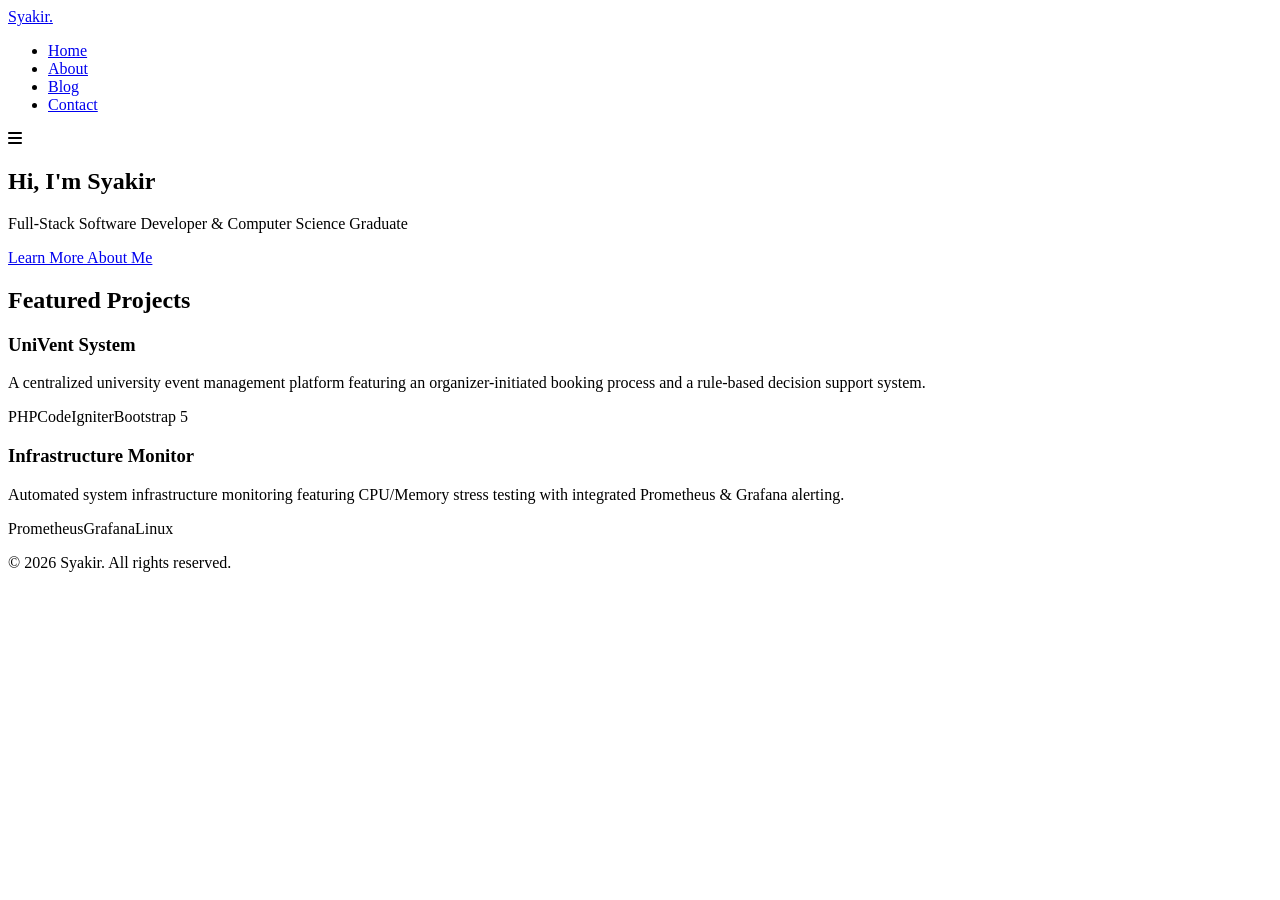
==== index.html @ d8fda642 "Update index.html" ====
<!DOCTYPE html>
<html lang="en">
<head>
    <meta charset="UTF-8">
    <meta name="viewport" content="width=device-width, initial-scale=1.0">
    <title>Home | My E-Portfolio</title>
    <link rel="stylesheet" href="style.css">
    <link rel="stylesheet" href="https://cdnjs.cloudflare.com/ajax/libs/font-awesome/6.4.0/css/all.min.css">
</head>
<body>

    <!-- Shared Navbar -->
    <nav class="navbar">
        <div class="nav-container">
            <a href="index.html" class="logo">Syakir<span>.</span></a>
            <ul class="nav-links" id="navLinks">
                <li><a href="index.html" class="active">Home</a></li>
                <li><a href="about.html">About</a></li>
                <li><a href="blog.html">Blog</a></li>
                <li><a href="contact.html">Contact</a></li>
            </ul>
            <div class="menu-toggle" id="mobileMenu">
                <i class="fas fa-bars"></i>
            </div>
        </div>
    </nav>

    <!-- Hero Section -->
    <section class="hero-section">
        <div class="hero-content">
            <h1>Hi, I'm <span class="highlight">Syakir</span></h1>
            <p>Full-Stack Software Developer & Computer Science Graduate</p>
            <a href="about.html" class="btn">Learn More About Me</a>
        </div>
    </section>

    <!-- Short Featured Projects Section -->
    <section class="content-section">
        <h2 class="section-title">Featured Projects</h2>
        <div class="projects-grid">
            <div class="project-card">
                <div class="project-info">
                    <h3>UniVent System</h3>
                    <p>A centralized university event management platform featuring an organizer-initiated booking process and a rule-based decision support system.</p>
                    <div class="tags"><span>PHP</span><span>CodeIgniter</span><span>Bootstrap 5</span></div>
                </div>
            </div>
            <div class="project-card">
                <div class="project-info">
                    <h3>Infrastructure Monitor</h3>
                    <p>Automated system infrastructure monitoring featuring CPU/Memory stress testing with integrated Prometheus & Grafana alerting.</p>
                    <div class="tags"><span>Prometheus</span><span>Grafana</span><span>Linux</span></div>
                </div>
            </div>
        </div>
    </section>

    <footer>
        <p>&copy; 2026 Syakir. All rights reserved.</p>
    </footer>

    <script src="script.js"></script>
</body>
</html>
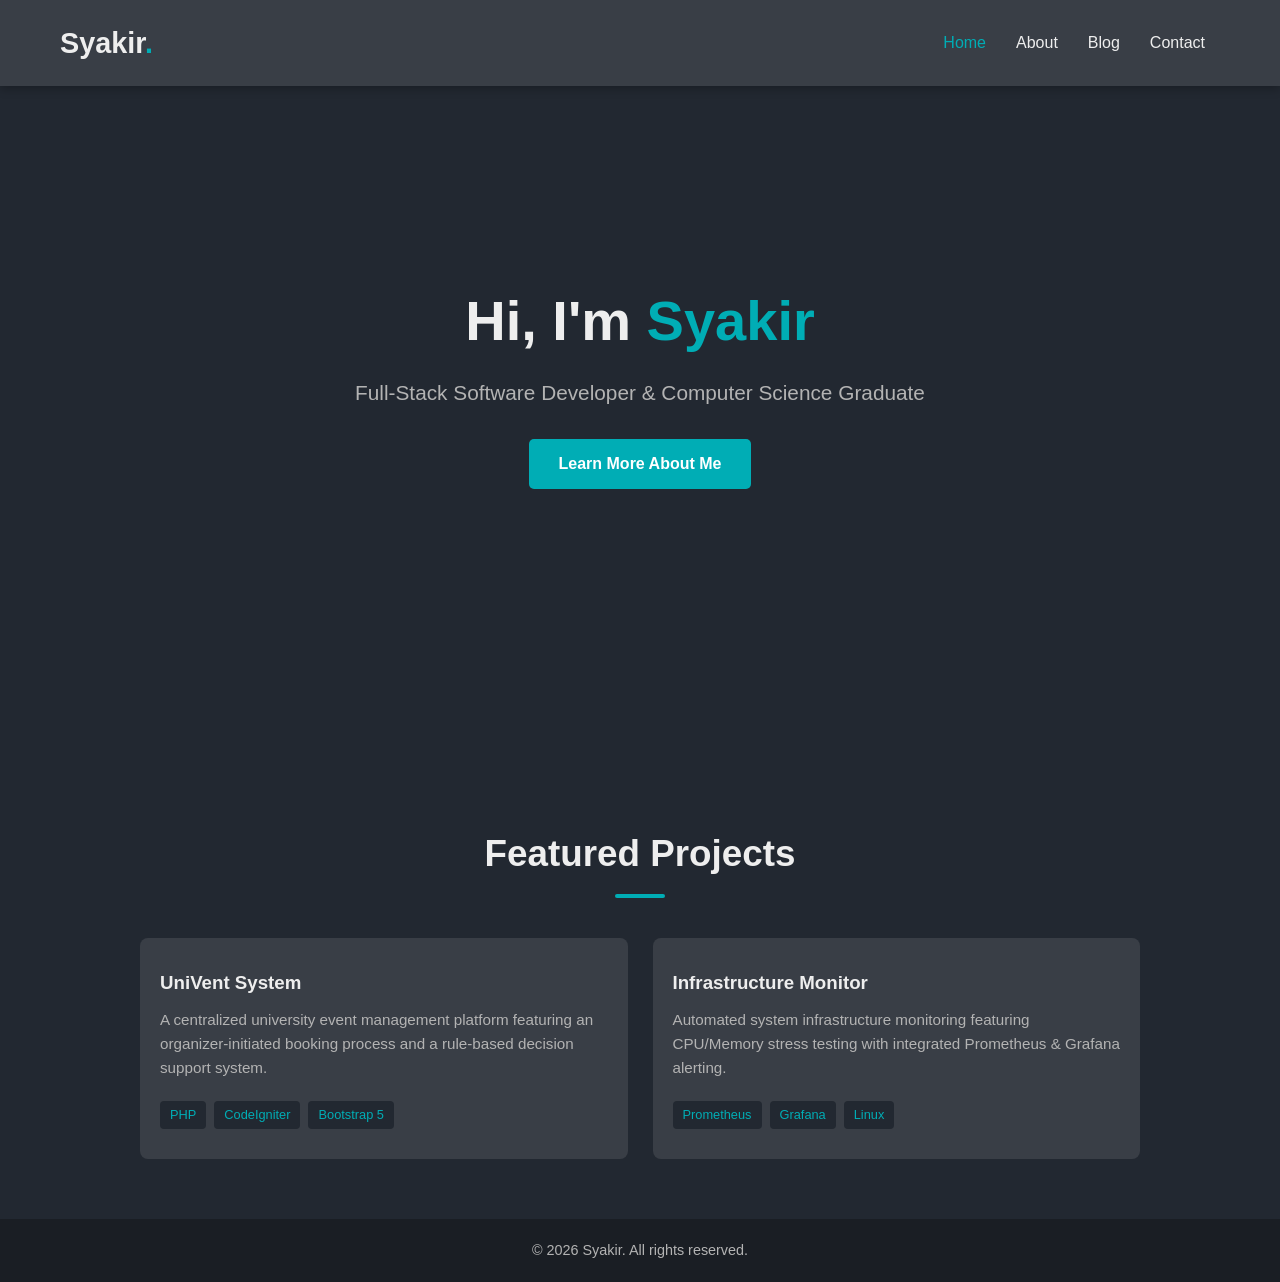
==== commit 3cb8fb8e: "Update index.html" ====
--- a/index.html
+++ b/index.html
@@ -4,7 +4,7 @@
     <meta charset="UTF-8">
     <meta name="viewport" content="width=device-width, initial-scale=1.0">
     <title>Home | My E-Portfolio</title>
-    <link rel="stylesheet" href="style.css">
+    <link rel="stylesheet" href="css/style.css">
     <link rel="stylesheet" href="https://cdnjs.cloudflare.com/ajax/libs/font-awesome/6.4.0/css/all.min.css">
 </head>
 <body>
--- a/css/style.css
+++ b/css/style.css
@@ -0,0 +1,280 @@
+/* Base Reset */
+* {
+    margin: 0;
+    padding: 0;
+    box-sizing: border-box;
+    font-family: 'Segoe UI', Tahoma, Geneva, Verdana, sans-serif;
+}
+
+:root {
+    --primary-color: #00adb5;
+    --dark-bg: #222831;
+    --light-dark: #393e46;
+    --light-text: #eeeeee;
+    --grey-text: #b3b3b3;
+}
+
+body {
+    background-color: var(--dark-bg);
+    color: var(--light-text);
+    line-height: 1.6;
+    display: flex;
+    flex-direction: column;
+    min-height: 100vh;
+}
+
+/* Sections */
+.content-section {
+    padding: 60px 10%;
+    flex: 1;
+}
+
+.main-page-padding {
+    padding-top: 120px; /* Prevents text cutting off under fixed navbar */
+}
+
+.section-title {
+    text-align: center;
+    font-size: 2.3rem;
+    margin-bottom: 40px;
+    position: relative;
+}
+
+.section-title::after {
+    content: '';
+    display: block;
+    width: 50px;
+    height: 4px;
+    background: var(--primary-color);
+    margin: 10px auto 0 auto;
+    border-radius: 2px;
+}
+
+/* Navbar */
+.navbar {
+    position: fixed;
+    top: 0;
+    width: 100%;
+    background-color: var(--light-dark);
+    z-index: 1000;
+    box-shadow: 0 2px 10px rgba(0,0,0,0.3);
+}
+
+.nav-container {
+    display: flex;
+    justify-content: space-between;
+    align-items: center;
+    max-width: 1200px;
+    margin: 0 auto;
+    padding: 20px;
+}
+
+.logo {
+    color: var(--light-text);
+    font-size: 1.8rem;
+    font-weight: 700;
+    text-decoration: none;
+}
+
+.logo span {
+    color: var(--primary-color);
+}
+
+.nav-links {
+    display: flex;
+    list-style: none;
+}
+
+.nav-links li a {
+    color: var(--light-text);
+    text-decoration: none;
+    padding: 8px 15px;
+    font-weight: 500;
+    transition: color 0.3s;
+}
+
+.nav-links li a:hover, .nav-links li a.active {
+    color: var(--primary-color);
+}
+
+.menu-toggle {
+    display: none;
+    font-size: 1.5rem;
+    cursor: pointer;
+}
+
+/* Hero Section */
+.hero-section {
+    height: 85vh;
+    display: flex;
+    align-items: center;
+    justify-content: center;
+    text-align: center;
+    background: linear-gradient(rgba(34, 40, 49, 0.85), rgba(34, 40, 49, 0.95)), url('https://images.unsplash.com/photo-1517694712202-14dd9538aa97?auto=format&fit=crop&w=1200&q=80') no-repeat center center/cover;
+}
+
+.hero-content h1 {
+    font-size: 3.5rem;
+    margin-bottom: 10px;
+}
+
+.hero-content .highlight {
+    color: var(--primary-color);
+}
+
+.hero-content p {
+    font-size: 1.3rem;
+    color: var(--grey-text);
+    margin-bottom: 30px;
+}
+
+.btn {
+    display: inline-block;
+    background-color: var(--primary-color);
+    color: #fff;
+    padding: 12px 30px;
+    text-decoration: none;
+    border-radius: 5px;
+    font-weight: 600;
+    border: none;
+    cursor: pointer;
+    transition: background 0.3s, transform 0.2s;
+}
+
+.btn:hover {
+    background-color: #008c95;
+    transform: translateY(-2px);
+}
+
+/* About Layout */
+.about-container {
+    max-width: 800px;
+    margin: 0 auto;
+    text-align: center;
+    font-size: 1.1rem;
+    color: var(--grey-text);
+}
+
+.about-container p {
+    margin-bottom: 20px;
+}
+
+/* Skills Layout */
+.skills-grid, .projects-grid {
+    display: grid;
+    grid-template-columns: repeat(auto-fit, minmax(240px, 1fr));
+    gap: 25px;
+    max-width: 1000px;
+    margin: 0 auto;
+}
+
+.skill-card, .project-card {
+    background-color: var(--light-dark);
+    padding: 30px 20px;
+    border-radius: 8px;
+    transition: transform 0.3s;
+}
+
+.skill-card { text-align: center; }
+.skill-card:hover, .project-card:hover { transform: translateY(-5px); }
+
+.skill-icon {
+    font-size: 3rem;
+    color: var(--primary-color);
+    margin-bottom: 15px;
+}
+
+.project-info h3 { margin-bottom: 10px; }
+.project-info p { color: var(--grey-text); font-size: 0.95rem; margin-bottom: 20px; }
+
+.tags span {
+    background-color: var(--dark-bg);
+    color: var(--primary-color);
+    padding: 4px 10px;
+    font-size: 0.8rem;
+    border-radius: 4px;
+    margin-right: 8px;
+    display: inline-block;
+}
+
+/* Blog Layout */
+.blog-container {
+    max-width: 800px;
+    margin: 0 auto;
+}
+
+.blog-post {
+    background-color: var(--light-dark);
+    padding: 30px;
+    border-radius: 8px;
+    margin-bottom: 25px;
+}
+
+.blog-date {
+    font-size: 0.85rem;
+    color: var(--primary-color);
+    display: block;
+    margin-bottom: 8px;
+}
+
+.blog-post h3 a {
+    color: var(--light-text);
+    text-decoration: none;
+    font-size: 1.5rem;
+}
+
+.blog-post h3 a:hover { color: var(--primary-color); }
+.blog-post p { color: var(--grey-text); margin: 12px 0; }
+.blog-more, .read-more { color: var(--primary-color); text-decoration: none; font-weight: 500; }
+
+/* Contact Layout */
+.contact-form {
+    max-width: 600px;
+    margin: 0 auto;
+    display: flex;
+    flex-direction: column;
+    gap: 15px;
+}
+
+.contact-form input, .contact-form textarea {
+    width: 100%;
+    padding: 15px;
+    background-color: var(--light-dark);
+    border: 1px solid transparent;
+    border-radius: 5px;
+    color: #fff;
+    font-size: 1rem;
+}
+
+.contact-form input:focus, .contact-form textarea:focus {
+    outline: none;
+    border-color: var(--primary-color);
+}
+
+/* Footer */
+footer {
+    background-color: #1a1e24;
+    text-align: center;
+    padding: 20px;
+    color: var(--grey-text);
+    font-size: 0.9rem;
+    margin-top: auto;
+}
+
+/* Mobile Responsive */
+@media (max-width: 768px) {
+    .nav-links {
+        display: none;
+        flex-direction: column;
+        width: 100%;
+        position: absolute;
+        top: 73px;
+        left: 0;
+        background-color: var(--light-dark);
+        border-top: 1px solid var(--dark-bg);
+    }
+    .nav-links.active { display: flex; }
+    .nav-links li { text-align: center; padding: 15px 0; }
+    .menu-toggle { display: block; }
+    .hero-content h1 { font-size: 2.5rem; }
+}
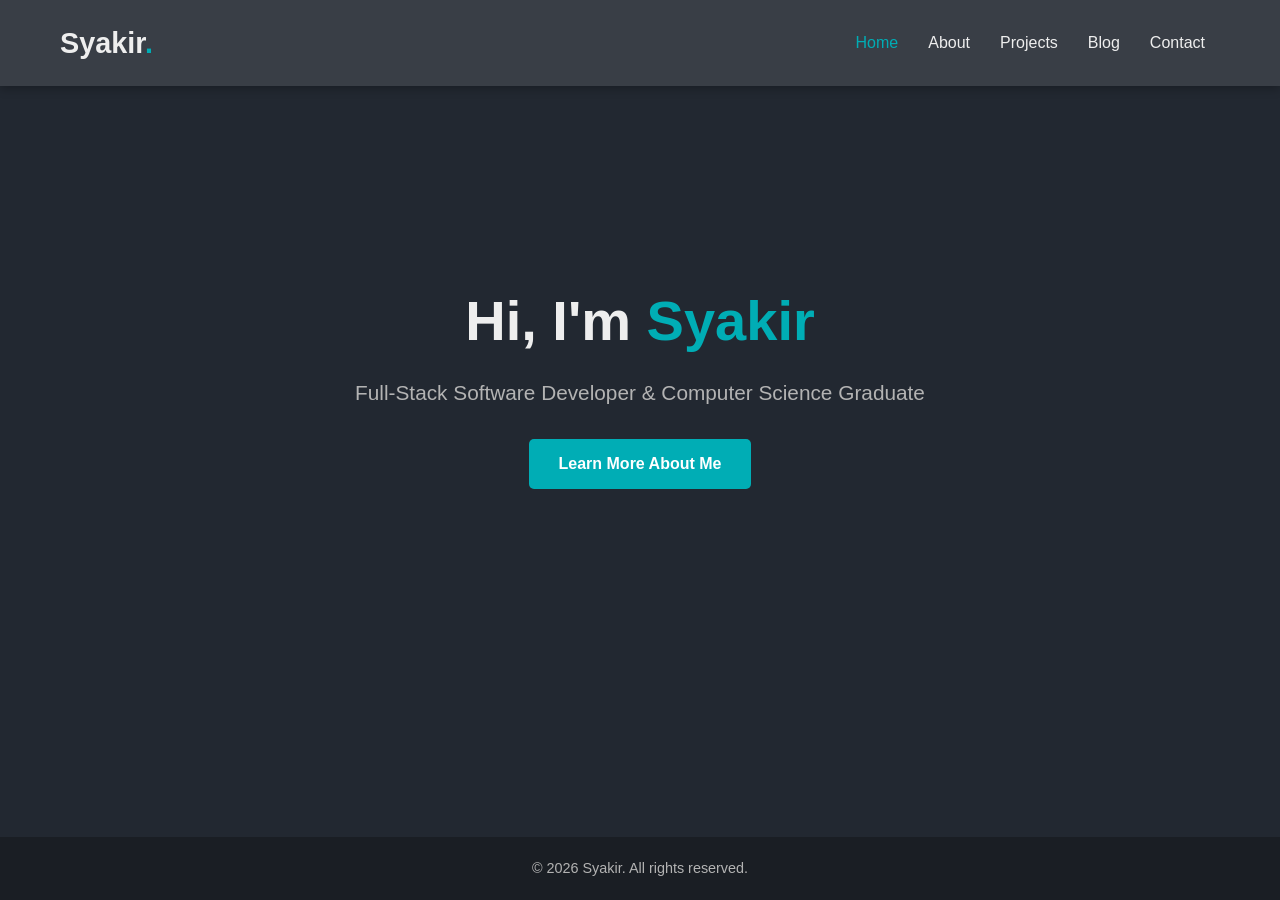
==== commit ae3737f3: "Save as to the main directory" ====
--- a/index.html
+++ b/index.html
@@ -16,6 +16,7 @@
             <ul class="nav-links" id="navLinks">
                 <li><a href="index.html" class="active">Home</a></li>
                 <li><a href="about.html">About</a></li>
+                <li><a href="project.html">Projects</a></li>
                 <li><a href="blog.html">Blog</a></li>
                 <li><a href="contact.html">Contact</a></li>
             </ul>
@@ -34,31 +35,11 @@
         </div>
     </section>
 
-    <!-- Short Featured Projects Section -->
-    <section class="content-section">
-        <h2 class="section-title">Featured Projects</h2>
-        <div class="projects-grid">
-            <div class="project-card">
-                <div class="project-info">
-                    <h3>UniVent System</h3>
-                    <p>A centralized university event management platform featuring an organizer-initiated booking process and a rule-based decision support system.</p>
-                    <div class="tags"><span>PHP</span><span>CodeIgniter</span><span>Bootstrap 5</span></div>
-                </div>
-            </div>
-            <div class="project-card">
-                <div class="project-info">
-                    <h3>Infrastructure Monitor</h3>
-                    <p>Automated system infrastructure monitoring featuring CPU/Memory stress testing with integrated Prometheus & Grafana alerting.</p>
-                    <div class="tags"><span>Prometheus</span><span>Grafana</span><span>Linux</span></div>
-                </div>
-            </div>
-        </div>
-    </section>
-
     <footer>
         <p>&copy; 2026 Syakir. All rights reserved.</p>
     </footer>
 
-    <script src="script.js"></script>
+    <script src="js/javascript.js"></script>
 </body>
 </html>
+
--- a/css/style.css
+++ b/css/style.css
@@ -162,17 +162,25 @@
 /* Skills Layout */
 .skills-grid, .projects-grid {
     display: grid;
-    grid-template-columns: repeat(auto-fit, minmax(240px, 1fr));
-    gap: 25px;
+    /* auto-fit automatically handles columns, dropping them down if space is tight */
+    grid-template-columns: repeat(auto-fit, minmax(250px, 1fr)); 
+    gap: 20px;
+    width: 100%;
     max-width: 1000px;
     margin: 0 auto;
+    box-sizing: border-box;
 }
 
 .skill-card, .project-card {
     background-color: var(--light-dark);
-    padding: 30px 20px;
+    padding: 25px 15px;
     border-radius: 8px;
-    transition: transform 0.3s;
+    text-align: center;
+    box-sizing: border-box;
+    display: flex;
+    flex-direction: column;
+    align-items: center;
+    justify-content: center;
 }
 
 .skill-card { text-align: center; }
@@ -278,3 +286,619 @@
     .menu-toggle { display: block; }
     .hero-content h1 { font-size: 2.5rem; }
 }
+
+/* --- Vertical Project Sidebar Layout --- */
+.projects-container {
+    display: flex;
+    gap: 40px;
+    max-width: 1100px;
+    margin: 0 auto;
+    background-color: var(--light-dark);
+    border-radius: 8px;
+    overflow: hidden;
+    box-shadow: 0 4px 15px rgba(0, 0, 0, 0.3);
+}
+
+/* Sidebar Styling */
+.projects-sidebar {
+    width: 300px;
+    background-color: #2d3238; /* Slightly darker than main card container */
+    border-right: 1px solid #454d57;
+}
+
+.project-menu {
+    list-style: none;
+    display: flex;
+    flex-direction: column;
+}
+
+.menu-item {
+    padding: 18px 20px;
+    color: var(--light-text);
+    cursor: pointer;
+    border-bottom: 1px dashed #454d57;
+    font-size: 1.05rem;
+    transition: background 0.2s, color 0.2s;
+    display: flex;
+    align-items: center;
+    gap: 10px;
+}
+
+.menu-item .arrow {
+    color: var(--grey-text);
+    font-weight: bold;
+    transition: color 0.2s;
+}
+
+/* Hover and Active Menu States */
+.menu-item:hover {
+    background-color: rgba(255, 255, 255, 0.03);
+}
+
+.menu-item.active {
+    background-color: var(--light-dark); /* Matches right description area bg */
+    color: var(--primary-color);
+    font-weight: 600;
+}
+
+.menu-item.active .arrow {
+    color: var(--primary-color);
+}
+
+/* Right Display Panel Area */
+.projects-display {
+    flex: 1;
+    padding: 40px;
+    min-height: 350px;
+}
+
+.project-panel {
+    display: none; /* Hide all panels by default */
+    animation: fadeIn 0.4s ease-in-out;
+}
+
+.project-panel.active {
+    display: block; /* Show the active panel layout */
+}
+
+.project-panel h3 {
+    font-size: 2rem;
+    color: var(--light-text);
+    margin-bottom: 15px;
+}
+
+.project-desc {
+    color: var(--grey-text);
+    font-size: 1.1rem;
+    margin-bottom: 25px;
+    line-height: 1.7;
+}
+
+
+/* Direct Email Display Styles */
+.email-display-container {
+    text-align: center;
+    margin-bottom: 35px;
+    display: flex;
+    justify-content: center;
+    align-items: center;
+    gap: 10px;
+    background-color: var(--light-dark);
+    max-width: 400px;
+    margin-left: auto;
+    margin-right: auto;
+    padding: 12px;
+    border-radius: 5px;
+        border: 1px dashed rgba(0, 173, 181, 0.4);
+    }
+
+    .project-metrics {
+        display: flex;
+        flex-wrap: wrap;
+        gap: 15px;
+        margin: 20px 0;
+}
+
+.metric {
+    background: rgba(255,255,255,0.05);
+    padding: 10px 15px;
+    border-radius: 8px;
+    font-size: 14px;
+}
+
+.email-display-container .email-icon {
+    color: var(--primary-color);
+    font-size: 1.2rem;
+}
+
+.direct-email {
+    color: var(--light-text);
+    text-decoration: none;
+    font-size: 1.1rem;
+    font-weight: 500;
+    transition: color 0.2s;
+}
+
+.direct-email:hover {
+    color: var(--primary-color);
+}
+/* Simple animation when switching projects */
+@keyframes fadeIn {
+    from { opacity: 0; transform: translateY(5px); }
+    to { opacity: 1; transform: translateY(0); }
+}
+
+/* Responsive adjustments for phones */
+@media (max-width: 768px) {
+    .projects-container {
+        flex-direction: column;
+    }
+    .projects-sidebar {
+        width: 100%;
+        border-right: none;
+        border-bottom: 1px solid #454d57;
+    }
+    .projects-display {
+        padding: 25px;
+    }
+}
+/* --- Full Article Post Styling --- */
+.raw-post-layout {
+    max-width: 800px;
+    margin: 0 auto;
+    padding-left: 20px;  /* Reduces aggressive side squeezing */
+    padding-right: 20px; /* Reduces aggressive side squeezing */
+}
+
+.post-meta-header h1 {
+    font-size: 2.5rem;
+    margin-top: 15px;
+    margin-bottom: 30px;
+    line-height: 1.3;
+    color: var(--light-text);
+}
+
+.back-link {
+    color: var(--primary-color);
+    text-decoration: none;
+    font-weight: 500;
+    display: inline-block;
+    transition: transform 0.2s;
+}
+
+.back-link:hover {
+    transform: translateX(-4px);
+}
+
+.post-body-text p {
+    font-size: 1.1rem;
+    color: var(--grey-text);
+    margin-bottom: 22px;
+    line-height: 1.8;
+}
+
+.post-body-text h3 {
+    font-size: 1.6rem;
+    color: var(--light-text);
+    margin-top: 35px;
+    margin-bottom: 15px;
+}
+
+/* Logical Rule Blockquote highlight box */
+.code-concept-quote {
+    background-color: var(--light-dark);
+    border-left: 4px solid var(--primary-color);
+    padding: 20px;
+    margin: 25px 0;
+    border-radius: 0 6px 6px 0;
+    font-family: 'Courier New', Courier, monospace;
+    color: #fff;
+    line-height: 1.6;
+}
+
+/* --- Side-by-Side About Layout --- */
+.about-container {
+    display: flex;
+    align-items: center;
+    justify-content: center;
+    gap: 40px;
+    max-width: 1000px;
+    margin: 0 auto;
+    padding: 20px 0;
+}
+
+/* Left Side Image Frame */
+.about-image-wrapper {
+    flex-shrink: 0; /* Prevents the browser from squeezing your photo */
+}
+
+.profile-photo {
+    width: 280px;
+    height: 280px;
+    object-fit: cover; /* Ensures your picture doesn't warp or stretch */
+    border-radius: 12px; /* Smooth rounded corners */
+    border: 3px solid var(--primary-color);
+    box-shadow: 0 8px 20px rgba(0, 0, 0, 0.4);
+}
+
+/* Right Side Bio Text */
+.about-text-wrapper {
+    flex: 1;
+    text-align: left; /* Clean left-aligned readability */
+    font-size: 1.1rem;
+    color: var(--grey-text);
+}
+
+.about-text-wrapper p {
+    margin-bottom: 20px;
+    line-height: 1.8;
+}
+
+/* Responsive Mobile Handling */
+@media (max-width: 768px) {
+    .about-container {
+        flex-direction: column; /* Stacks image on top, text on bottom for mobile */
+        text-align: center;
+        gap: 30px;
+    }
+    
+    .about-text-wrapper {
+        text-align: center; /* Centers paragraphs beautifully on phone screens */
+    }
+    
+    .profile-photo {
+        width: 220px;
+        height: 220px; /* Scales down slightly for mobile viewports */
+    }
+}
+
+/* --- Journey Timeline Styles --- */
+.timeline-container {
+    max-width: 800px;
+    margin: 0 auto;
+    position: relative;
+    padding: 20px 0;
+}
+
+/* The vertical connecting center line track */
+.timeline-container::after {
+    content: '';
+    position: absolute;
+    width: 3px;
+    background-color: var(--light-dark);
+    top: 0;
+    bottom: 0;
+    left: 20px; /* Aligns left for clean mobile-first reading */
+    margin-left: -1.5px;
+}
+
+.timeline-item {
+    position: relative;
+    padding-left: 50px;
+    margin-bottom: 40px;
+    animation: fadeIn 0.5s ease-in-out;
+}
+
+/* The tracking point dots */
+.timeline-dot {
+    position: absolute;
+    width: 16px;
+    height: 16px;
+    background-color: var(--primary-color);
+    border: 3px solid var(--dark-bg);
+    border-radius: 50%;
+    left: 20px;
+    top: 5px;
+    margin-left: -8px;
+    z-index: 2;
+}
+
+.timeline-date {
+    font-weight: 700;
+    color: var(--primary-color);
+    font-size: 1.1rem;
+    margin-bottom: 5px;
+}
+
+.timeline-content {
+    background-color: var(--light-dark);
+    padding: 20px;
+    border-radius: 8px;
+    box-shadow: 0 4px 15px rgba(0,0,0,0.2);
+}
+
+.timeline-content h3 {
+    font-size: 1.3rem;
+    color: var(--light-text);
+    margin-bottom: 5px;
+}
+
+.school-name {
+    color: #fff;
+    font-style: italic;
+    font-size: 0.95rem;
+    margin-bottom: 10px;
+}
+
+.timeline-desc {
+    color: var(--grey-text);
+    font-size: 0.95rem;
+    line-height: 1.6;
+}
+
+/* Desktop layout shifting adjustments */
+@media (min-width: 768px) {
+    .timeline-container::after {
+        left: 50%; /* Center the line track on monitors */
+    }
+    
+    .timeline-item {
+        width: 50%;
+        padding-left: 0;
+    }
+    
+    /* Alternates layout rows (Left side items) */
+    .timeline-item:nth-child(odd) {
+        left: 0;
+        padding-right: 40px;
+        text-align: right;
+    }
+    
+    /* Alternates layout rows (Right side items) */
+    .timeline-item:nth-child(even) {
+        left: 50%;
+        padding-left: 40px;
+        text-align: left;
+    }
+    
+    .timeline-dot {
+        left: 50%; /* Anchor points center perfectly */
+    }
+}
+
+/* --- Fullscreen Layout Rules --- */
+.fullscreen-section {
+    min-height: 100vh; /* Forces each section to take exactly 1 full screen height */
+    display: flex;
+    flex-direction: column;
+    justify-content: center; /* Centers elements vertically inside the screen block */
+    padding: 80px 10%;
+    box-sizing: border-box;
+}
+
+/* Fix timeline dot positioning alignment for desktop zigzag views */
+@media (min-width: 768px) {
+    .timeline-container::after {
+        left: 50% !important;
+    }
+    .timeline-dot {
+        left: 50% !important;
+        transform: translateX(-50%); /* Keeps dots dead-centered on the vertical track line */
+        margin-left: 0 !important;
+    }
+}
+
+/* --- Split Sidebar Layout Styling --- */
+.about-page-layout {
+    display: flex;
+    gap: 50px;
+    width: 100%;
+    max-width: 1200px;
+    margin: 0 auto;
+    position: relative;
+}
+
+/* Sidebar Position Control */
+.about-sidebar {
+    width: 220px;
+    position: sticky;
+    top: 140px; /* Positions menu cleanly under your main top header navigation bar */
+    height: fit-content;
+    flex-shrink: 0;
+}
+
+.sub-nav-links {
+    list-style: none;
+    display: flex;
+    flex-direction: column;
+    gap: 15px;
+    border-left: 2px solid var(--light-dark);
+    padding-left: 15px;
+}
+
+.sub-link {
+    color: var(--grey-text);
+    text-decoration: none;
+    font-size: 1.1rem;
+    font-weight: 500;
+    transition: all 0.2s ease;
+    display: flex;
+    align-items: center;
+    gap: 10px;
+}
+
+.sub-link:hover, .sub-link.active {
+    color: var(--primary-color);
+    transform: translateX(3px);
+}
+
+.about-main-content {
+    flex: 1;
+}
+
+/* Left aligns the header for the split design */
+.text-left {
+    text-align: left !important;
+}
+.text-left::after {
+    margin: 10px 0 0 0 !important; /* Forces layout bars to underline left instead of center */
+}
+
+/* Hide sidebar menu entirely on mobile screens so content doesn't squeeze */
+@media (max-width: 992px) {
+    .about-page-layout {
+        flex-direction: column;
+    }
+    .about-sidebar {
+        display: none;
+    }
+    .text-left {
+        text-align: center !important;
+    }
+    .text-left::after {
+        margin: 10px auto 0 auto !important;
+    }
+}
+
+html {
+    scroll-behavior: smooth; /* Gives you that silky glide motion when links are clicked */
+}
+
+/* Base Wrapper Adjustments */
+.about-page-wrapper {
+    display: flex;
+    max-width: 1400px;
+    margin: 0 auto;
+    width: 100%;
+    position: relative;
+    padding-left: 5%;
+    padding-right: 5%;
+}
+
+/* Sidebar Position Control - Centered Vertically */
+.about-sidebar {
+    width: 250px;
+    position: sticky;
+    top: 0; /* Changed to 0 so it can center based on full screen viewport height */
+    height: 100vh; /* Takes full height of screen to calculate middle point */
+    flex-shrink: 0;
+    
+    /* Center the menu elements inside this invisible sidebar box */
+    display: flex;
+    align-items: center; 
+    justify-content: center;
+}
+
+.about-main-content {
+    flex: 1;
+    width: 100%;
+}
+
+.fullscreen-section {
+    min-height: 100vh;
+    display: flex;
+    flex-direction: column;
+    justify-content: center;
+    padding: 100px 0; /* Clear space around elements */
+    box-sizing: border-box;
+}
+
+/* CGPA Layout Indicator Highlight */
+.cgpa-badge {
+    font-size: 1rem;
+    font-weight: 600;
+    color: var(--light-text);
+    margin-bottom: 12px;
+    display: inline-block;
+    background-color: rgba(0, 173, 181, 0.15); /* Light translucent primary theme tint */
+    padding: 4px 12px;
+    border-radius: 4px;
+    border: 1px solid rgba(0, 173, 181, 0.3);
+}
+
+.cgpa-badge span {
+    color: var(--primary-color);
+    font-weight: 700;
+}
+
+/* --- REMOVED THE ROW-REVERSE BUG --- */
+/* This safely ensures that even when the card contents align to the right side, the badge text reads normally left-to-right */
+.timeline-item:nth-child(odd) .cgpa-badge {
+    display: inline-block; 
+}
+
+/* --- Contact Stack & Action Buttons Styles --- */
+.contact-links-stack {
+    display: flex;
+    flex-direction: column;
+    align-items: center;
+    gap: 15px; /* Adds uniform spacing between each link item */
+    max-width: 400px;
+    margin: 0 auto;
+    width: 100%;
+}
+
+/* Ensure the email container matches the box layout width perfectly */
+.email-display-container {
+    width: 100%;
+    box-sizing: border-box;
+    text-align: center;
+    display: flex;
+    justify-content: center;
+    align-items: center;
+    gap: 10px;
+    background-color: var(--light-dark);
+    padding: 14px;
+    border-radius: 5px;
+    border: 1px dashed rgba(0, 173, 181, 0.4);
+    margin: 0 !important; /* Resets old manual margins */
+}
+
+/* Universal Button Layout Rule for Contact Stack */
+.btn-contact-action {
+    display: inline-flex;
+    align-items: center;
+    justify-content: center;
+    gap: 10px;
+    width: 400px; /* Forces exact identical size match with email box */
+    max-width: 100%;
+    padding: 14px;
+    border-radius: 5px;
+    font-weight: 600;
+    font-size: 1.05rem;
+    text-decoration: none;
+    color: #fff;
+    box-sizing: border-box;
+    transition: all 0.3s ease;
+}
+
+/* WhatsApp Green Styling */
+.btn-whatsapp {
+    background-color: #25D366;
+    box-shadow: 0 4px 15px rgba(37, 211, 102, 0.25);
+}
+.btn-whatsapp:hover {
+    background-color: #20ba5a;
+    transform: translateY(-2px);
+    box-shadow: 0 6px 20px rgba(37, 211, 102, 0.4);
+}
+
+/* GitHub Dark Charcoal Styling */
+.btn-github {
+    background-color: #24292e;
+    border: 1px solid rgba(255, 255, 255, 0.15);
+    box-shadow: 0 4px 15px rgba(0, 0, 0, 0.3);
+}
+.btn-github:hover {
+    background-color: #2f363d;
+    color: var(--primary-color); /* Turns icon text primary blue on hover state */
+    transform: translateY(-2px);
+    box-shadow: 0 6px 20px rgba(0, 0, 0, 0.45);
+}
+
+/* Ensure responsiveness on narrow mobile phone screens */
+@media (max-width: 450px) {
+    .contact-links-stack, .btn-contact-action {
+        width: 100%;
+    }
+}
+
+/* Decorative contact page separator */
+.contact-divider {
+    border: 0;
+    height: 1px;
+    background: linear-gradient(to right, transparent, rgba(0, 173, 181, 0.3), transparent);
+    margin: 40px auto;
+    width: 80%;
+    max-width: 500px;
+}
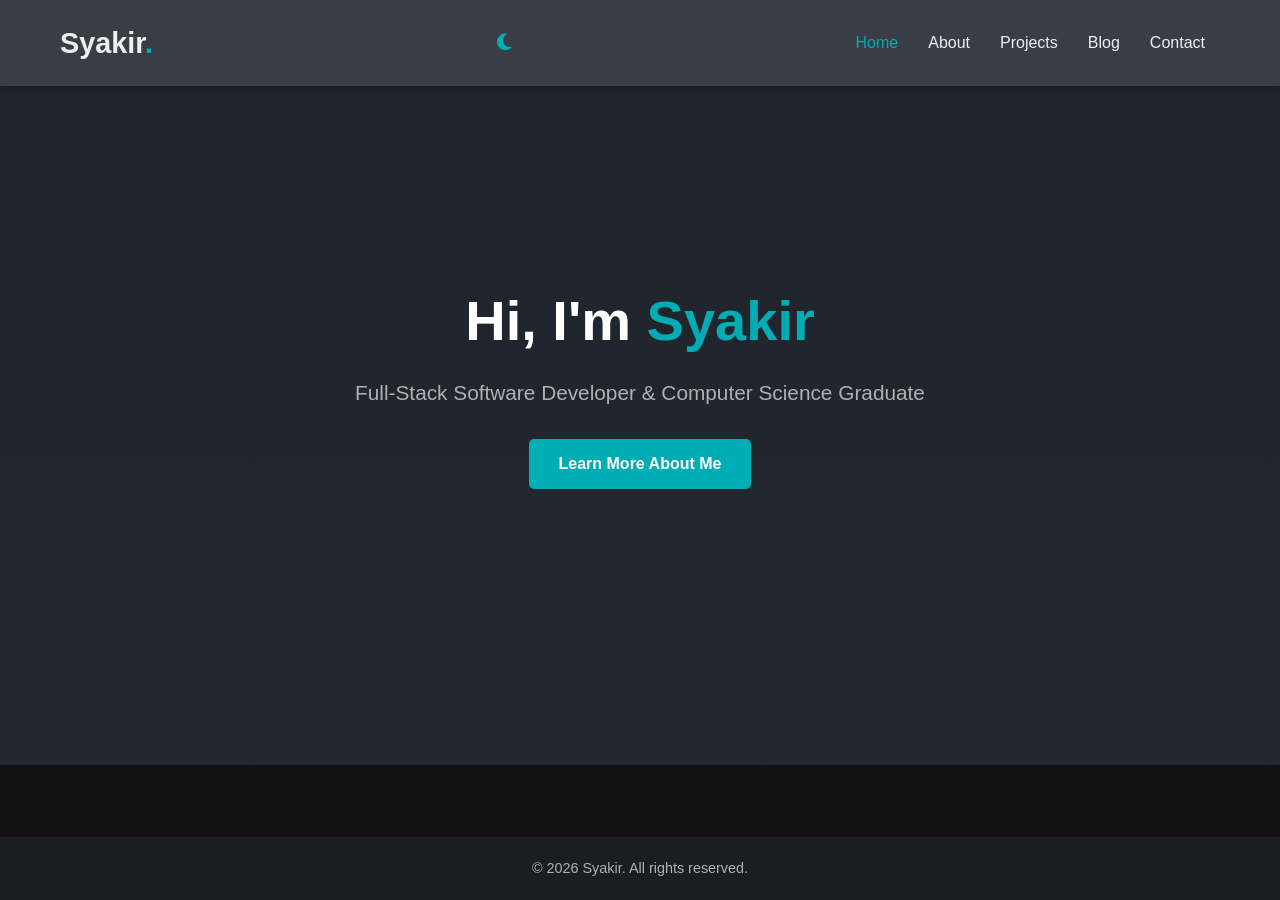
==== commit 3efd627f: "update for dark and light background" ====
--- a/index.html
+++ b/index.html
@@ -13,6 +13,9 @@
     <nav class="navbar">
         <div class="nav-container">
             <a href="index.html" class="logo">Syakir<span>.</span></a>
+            <button id="theme-toggle" class="theme-btn">
+                    <i class="fas fa-moon"></i>
+            </button>
             <ul class="nav-links" id="navLinks">
                 <li><a href="index.html" class="active">Home</a></li>
                 <li><a href="about.html">About</a></li>
--- a/css/style.css
+++ b/css/style.css
@@ -901,4 +901,43 @@
     margin: 40px auto;
     width: 80%;
     max-width: 500px;
-}+}
+
+/* 1. Define your standard "Dark" variables (Default) */
+:root {
+    --bg-color: #121212;
+        --card-bg: #1e1e1e;
+            --text-color: #ffffff;
+                --grey-text: #b0b0b0;
+                    --primary-color: #00adb5;
+                    }
+
+                    /* 2. Define your "Light" variables (Overrides) */
+                    body.light-mode {
+                        --bg-color: #f4f4f4;
+                            --card-bg: #ffffff;
+                                --text-color: #333333;
+                                    --grey-text: #666666;
+                                        --primary-color: #008c92; /* Slightly darker shade for accessibility */
+                                        }
+
+                                        /* 3. Now, replace your hardcoded colors in your CSS with these variables */
+                                        body {
+                                            background-color: var(--bg-color);
+                                                color: var(--text-color);
+                                                    transition: background-color 0.3s ease, color 0.3s ease; /* Smooth transition */
+                                                    }
+
+                                                    .skill-card, .timeline-content {
+                                                        background-color: var(--card-bg);
+                                        }
+                            .theme-btn {
+                                    background: none;
+                                        border: none;
+                                            color: var(--primary-color);
+                                                font-size: 1.2rem;
+                                                    cursor: pointer;
+                                                        margin-left: 15px;
+                                                        }
+                            
+                                
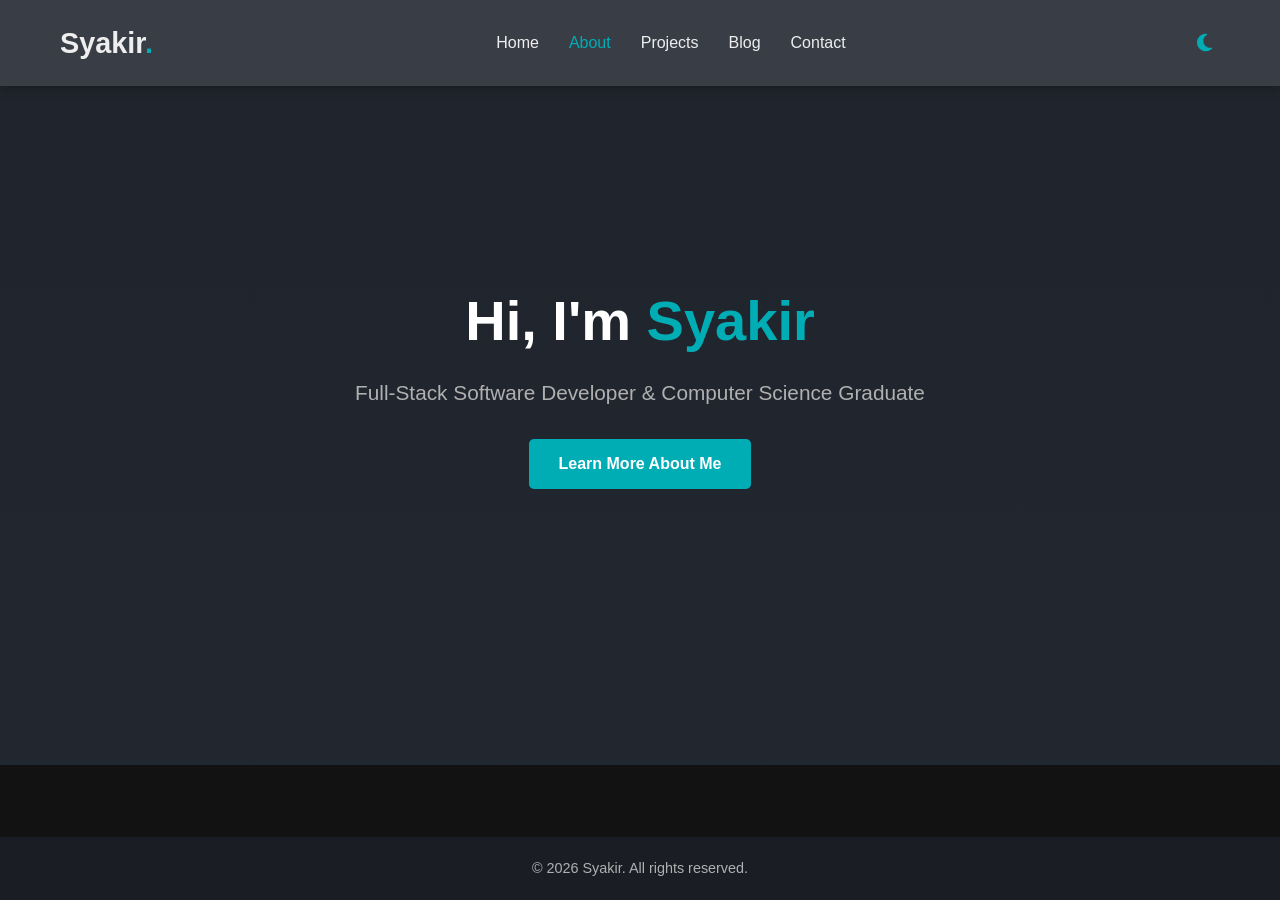
==== commit 8a4d3629: "update dark and light" ====
--- a/index.html
+++ b/index.html
@@ -11,23 +11,28 @@
 
     <!-- Shared Navbar -->
     <nav class="navbar">
-        <div class="nav-container">
-            <a href="index.html" class="logo">Syakir<span>.</span></a>
-            <button id="theme-toggle" class="theme-btn">
-                    <i class="fas fa-moon"></i>
-            </button>
-            <ul class="nav-links" id="navLinks">
-                <li><a href="index.html" class="active">Home</a></li>
-                <li><a href="about.html">About</a></li>
-                <li><a href="project.html">Projects</a></li>
-                <li><a href="blog.html">Blog</a></li>
-                <li><a href="contact.html">Contact</a></li>
-            </ul>
-            <div class="menu-toggle" id="mobileMenu">
-                <i class="fas fa-bars"></i>
-            </div>
-        </div>
-    </nav>
+            <div class="nav-container">
+                    <a href="index.html" class="logo">Syakir<span>.</span></a>
+                            
+                                    <ul class="nav-links" id="navLinks">
+                                                <li><a href="index.html">Home</a></li>
+                                                            <li><a href="about.html" class="active">About</a></li>
+                                                                        <li><a href="project.html">Projects</a></li>
+                                                                                    <li><a href="blog.html">Blog</a></li>
+                                                                                                <li><a href="contact.html">Contact</a></li>
+                                                                                                        </ul>
+
+                                                                                                                <div class="nav-actions">
+                                                                                                                            <button id="theme-toggle" class="theme-btn">
+                                                                                                                                            <i class="fas fa-moon"></i>
+                                                                                                                                                        </button>
+                                                                                                                                                                    <div class="menu-toggle" id="mobileMenu">
+                                                                                                                                                                                    <i class="fas fa-bars"></i>
+                                                                                                                                                                                                </div>
+                                                                                                                                                                                                        </div>
+
+                                                                                                                                                                                                            </div>
+                                                                                                                                                                                                            </nav>
 
     <!-- Hero Section -->
     <section class="hero-section">
--- a/css/style.css
+++ b/css/style.css
@@ -931,13 +931,47 @@
                                                     .skill-card, .timeline-content {
                                                         background-color: var(--card-bg);
                                         }
-                            .theme-btn {
-                                    background: none;
-                                        border: none;
-                                            color: var(--primary-color);
-                                                font-size: 1.2rem;
-                                                    cursor: pointer;
-                                                        margin-left: 15px;
-                                                        }
+                            /* --- Navbar Actions Controls --- */
+                            .nav-actions {
+                                display: flex;
+                                    align-items: center;
+                                        gap: 15px; /* Adds consistent breathing space between the moon icon and the mobile bar icon */
+                                            z-index: 1001; /* Keeps it layered above your responsive dropdown layout drawers */
+                                            }
+
+                                            /* Base toggle button cleaning */
+                                            .theme-btn {
+                                                background: none;
+                                                    border: none;
+                                                        color: var(--primary-color);
+                                                            font-size: 1.25rem;
+                                                                cursor: pointer;
+                                                                    padding: 8px;
+                                                                        display: inline-flex;
+                                                                            align-items: center;
+                                                                                justify-content: center;
+                                                                                    transition: transform 0.2s ease;
+                                                                                    }
+
+                                                                                    .theme-btn:hover {
+                                                                                        transform: scale(1.1);
+                                                                                        }
+
+                                                                                        /* Mobile Media Queries Fixes */
+                                                                                        @media (max-width: 768px) {
+                                                                                            /* Ensure the main nav links collapse drawer doesn't accidentally pull down your button */
+                                                                                                .nav-links {
+                                                                                                        display: none; /* assuming your old mobile code handles toggling this with a class */
+                                                                                                            }
+                                                                                                                
+                                                                                                                    /* Make sure actions container stays visible on phone task bars */
+                                                                                                                        .nav-actions {
+                                                                                                                                display: flex !important;
+                                                                                                                                    }
+                                                                                                                                        
+                                                                                                                                            .menu-toggle {
+                                                                                                                                                    margin-left: 5px; /* Clean tracking alignment adjustment */
+                                                                                                                                                        }
+                                                                                                                                                        }
                             
                                 
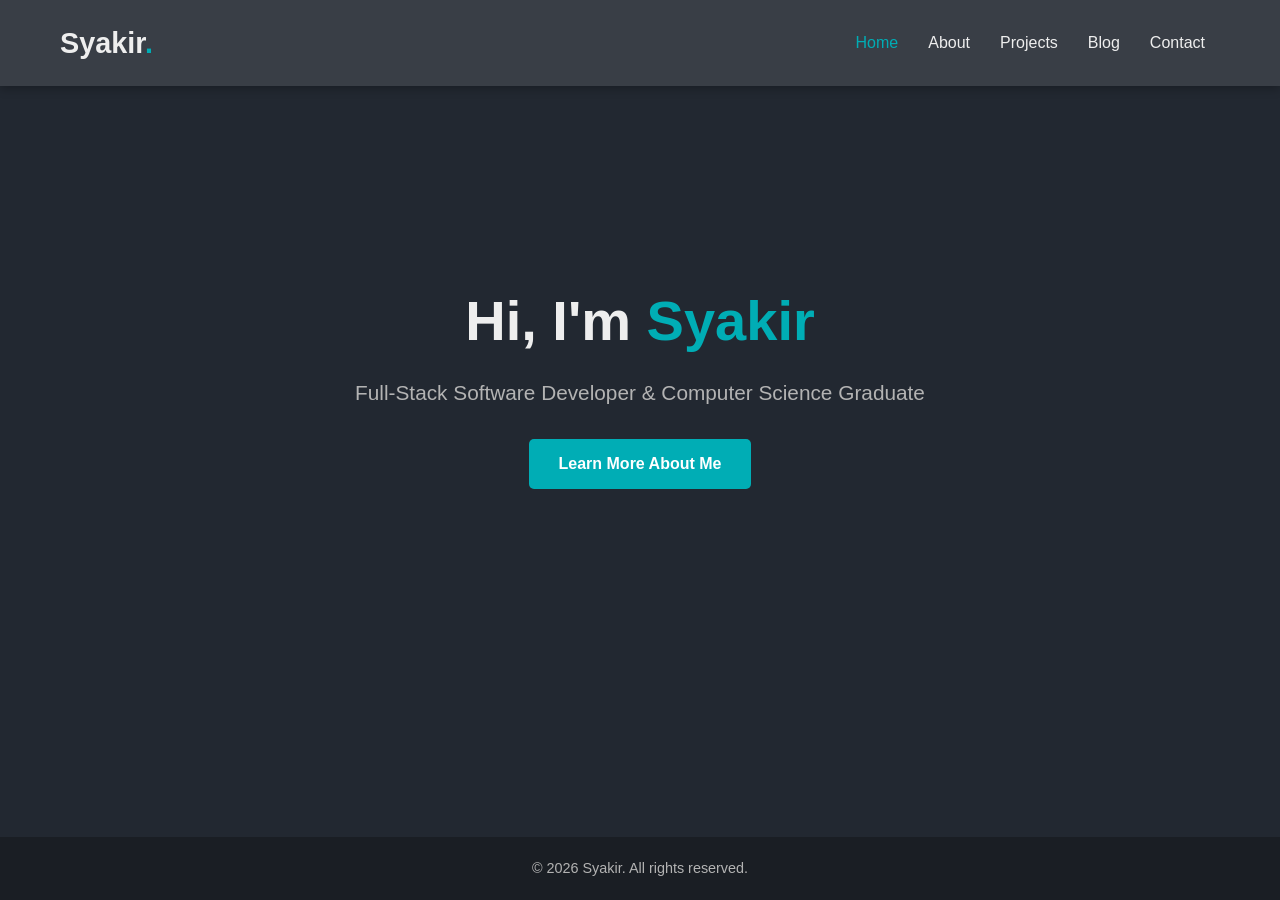
==== commit fe3e8622: "back to normal" ====
--- a/index.html
+++ b/index.html
@@ -11,28 +11,20 @@
 
     <!-- Shared Navbar -->
     <nav class="navbar">
-            <div class="nav-container">
-                    <a href="index.html" class="logo">Syakir<span>.</span></a>
-                            
-                                    <ul class="nav-links" id="navLinks">
-                                                <li><a href="index.html">Home</a></li>
-                                                            <li><a href="about.html" class="active">About</a></li>
-                                                                        <li><a href="project.html">Projects</a></li>
-                                                                                    <li><a href="blog.html">Blog</a></li>
-                                                                                                <li><a href="contact.html">Contact</a></li>
-                                                                                                        </ul>
-
-                                                                                                                <div class="nav-actions">
-                                                                                                                            <button id="theme-toggle" class="theme-btn">
-                                                                                                                                            <i class="fas fa-moon"></i>
-                                                                                                                                                        </button>
-                                                                                                                                                                    <div class="menu-toggle" id="mobileMenu">
-                                                                                                                                                                                    <i class="fas fa-bars"></i>
-                                                                                                                                                                                                </div>
-                                                                                                                                                                                                        </div>
-
-                                                                                                                                                                                                            </div>
-                                                                                                                                                                                                            </nav>
+        <div class="nav-container">
+            <a href="index.html" class="logo">Syakir<span>.</span></a>
+            <ul class="nav-links" id="navLinks">
+                <li><a href="index.html" class="active">Home</a></li>
+                <li><a href="about.html">About</a></li>
+                <li><a href="project.html">Projects</a></li>
+                <li><a href="blog.html">Blog</a></li>
+                <li><a href="contact.html">Contact</a></li>
+            </ul>
+            <div class="menu-toggle" id="mobileMenu">
+                <i class="fas fa-bars"></i>
+            </div>
+        </div>
+    </nav>
 
     <!-- Hero Section -->
     <section class="hero-section">
--- a/css/style.css
+++ b/css/style.css
@@ -901,77 +901,4 @@
     margin: 40px auto;
     width: 80%;
     max-width: 500px;
-}
-
-/* 1. Define your standard "Dark" variables (Default) */
-:root {
-    --bg-color: #121212;
-        --card-bg: #1e1e1e;
-            --text-color: #ffffff;
-                --grey-text: #b0b0b0;
-                    --primary-color: #00adb5;
-                    }
-
-                    /* 2. Define your "Light" variables (Overrides) */
-                    body.light-mode {
-                        --bg-color: #f4f4f4;
-                            --card-bg: #ffffff;
-                                --text-color: #333333;
-                                    --grey-text: #666666;
-                                        --primary-color: #008c92; /* Slightly darker shade for accessibility */
-                                        }
-
-                                        /* 3. Now, replace your hardcoded colors in your CSS with these variables */
-                                        body {
-                                            background-color: var(--bg-color);
-                                                color: var(--text-color);
-                                                    transition: background-color 0.3s ease, color 0.3s ease; /* Smooth transition */
-                                                    }
-
-                                                    .skill-card, .timeline-content {
-                                                        background-color: var(--card-bg);
-                                        }
-                            /* --- Navbar Actions Controls --- */
-                            .nav-actions {
-                                display: flex;
-                                    align-items: center;
-                                        gap: 15px; /* Adds consistent breathing space between the moon icon and the mobile bar icon */
-                                            z-index: 1001; /* Keeps it layered above your responsive dropdown layout drawers */
-                                            }
-
-                                            /* Base toggle button cleaning */
-                                            .theme-btn {
-                                                background: none;
-                                                    border: none;
-                                                        color: var(--primary-color);
-                                                            font-size: 1.25rem;
-                                                                cursor: pointer;
-                                                                    padding: 8px;
-                                                                        display: inline-flex;
-                                                                            align-items: center;
-                                                                                justify-content: center;
-                                                                                    transition: transform 0.2s ease;
-                                                                                    }
-
-                                                                                    .theme-btn:hover {
-                                                                                        transform: scale(1.1);
-                                                                                        }
-
-                                                                                        /* Mobile Media Queries Fixes */
-                                                                                        @media (max-width: 768px) {
-                                                                                            /* Ensure the main nav links collapse drawer doesn't accidentally pull down your button */
-                                                                                                .nav-links {
-                                                                                                        display: none; /* assuming your old mobile code handles toggling this with a class */
-                                                                                                            }
-                                                                                                                
-                                                                                                                    /* Make sure actions container stays visible on phone task bars */
-                                                                                                                        .nav-actions {
-                                                                                                                                display: flex !important;
-                                                                                                                                    }
-                                                                                                                                        
-                                                                                                                                            .menu-toggle {
-                                                                                                                                                    margin-left: 5px; /* Clean tracking alignment adjustment */
-                                                                                                                                                        }
-                                                                                                                                                        }
-                            
-                                +}
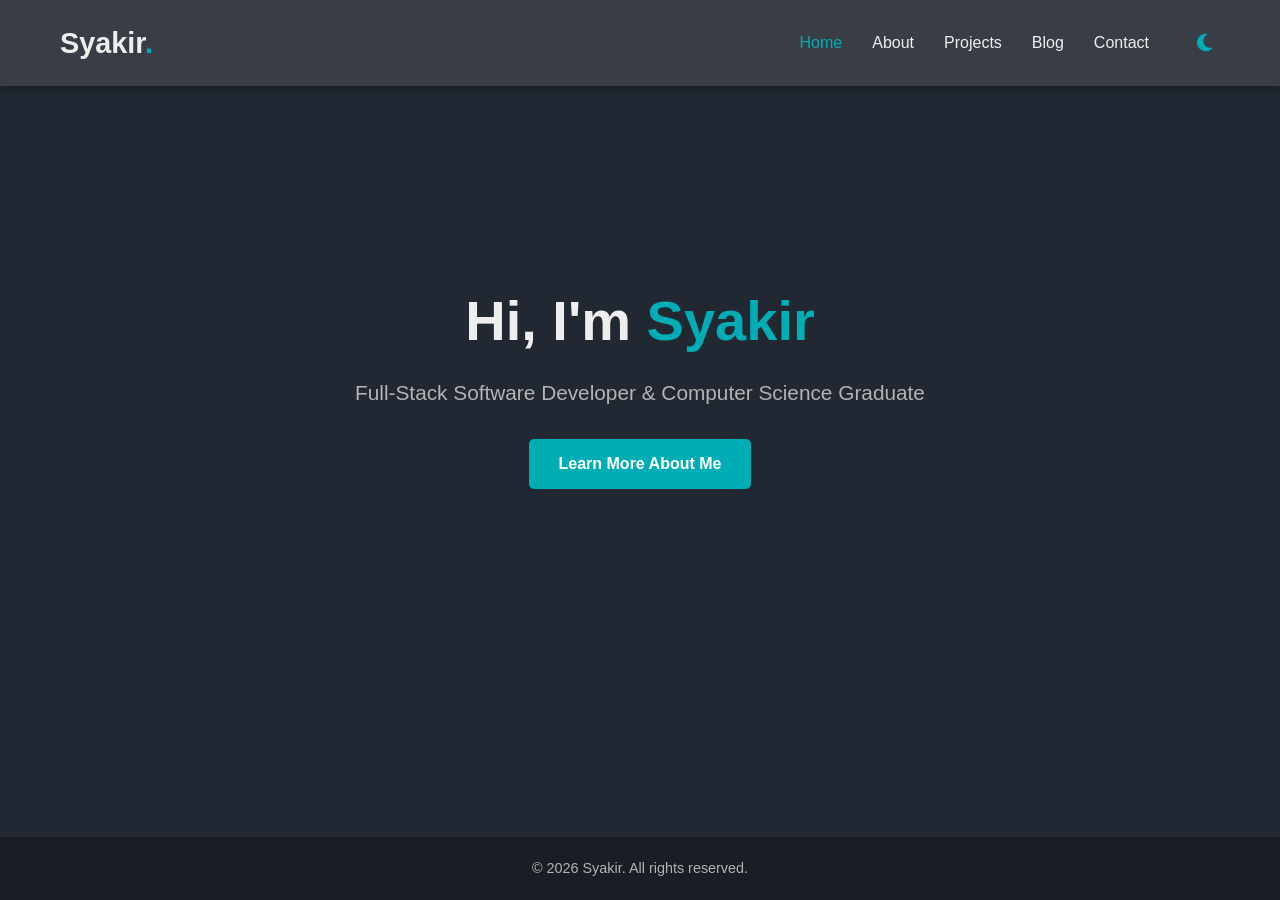
==== commit 949cf522: "update_all_for_darkmode" ====
--- a/index.html
+++ b/index.html
@@ -9,24 +9,30 @@
 </head>
 <body>
 
-    <!-- Shared Navbar -->
     <nav class="navbar">
         <div class="nav-container">
             <a href="index.html" class="logo">Syakir<span>.</span></a>
-            <ul class="nav-links" id="navLinks">
-                <li><a href="index.html" class="active">Home</a></li>
-                <li><a href="about.html">About</a></li>
-                <li><a href="project.html">Projects</a></li>
-                <li><a href="blog.html">Blog</a></li>
-                <li><a href="contact.html">Contact</a></li>
-            </ul>
-            <div class="menu-toggle" id="mobileMenu">
-                <i class="fas fa-bars"></i>
+            
+            <div class="nav-actions">
+                <ul class="nav-links" id="navLinks">
+                    <li><a href="index.html" class="active">Home</a></li>
+                    <li><a href="about.html">About</a></li>
+                    <li><a href="project.html">Projects</a></li>
+                    <li><a href="blog.html">Blog</a></li>
+                    <li><a href="contact.html">Contact</a></li>
+                </ul>
+
+                <button id="theme-toggle" class="theme-btn">
+                    <i class="fas fa-moon"></i>
+                </button>
+                
+                <div class="menu-toggle" id="mobileMenu">
+                    <i class="fas fa-bars"></i>
+                </div>
             </div>
         </div>
     </nav>
 
-    <!-- Hero Section -->
     <section class="hero-section">
         <div class="hero-content">
             <h1>Hi, I'm <span class="highlight">Syakir</span></h1>
@@ -41,5 +47,4 @@
 
     <script src="js/javascript.js"></script>
 </body>
-</html>
-
+</html>
--- a/css/style.css
+++ b/css/style.css
@@ -21,6 +21,7 @@
     display: flex;
     flex-direction: column;
     min-height: 100vh;
+    transition: background-color 0.3s ease, color 0.3s ease; /* Smooth fade switch effect */
 }
 
 /* Sections */
@@ -39,7 +40,6 @@
     margin-bottom: 40px;
     position: relative;
 }
-
 .section-title::after {
     content: '';
     display: block;
@@ -58,6 +58,7 @@
     background-color: var(--light-dark);
     z-index: 1000;
     box-shadow: 0 2px 10px rgba(0,0,0,0.3);
+    transition: background-color 0.3s ease;
 }
 
 .nav-container {
@@ -80,9 +81,17 @@
     color: var(--primary-color);
 }
 
+.nav-actions {
+    display: flex;
+    align-items: center;
+    gap: 25px; /* Spaces out your links menu cleanly from your moon toggle switch */
+}
+
 .nav-links {
     display: flex;
     list-style: none;
+    margin: 0;
+    padding: 0;
 }
 
 .nav-links li a {
@@ -101,6 +110,7 @@
     display: none;
     font-size: 1.5rem;
     cursor: pointer;
+    color: var(--light-text);
 }
 
 /* Hero Section */
@@ -110,7 +120,7 @@
     align-items: center;
     justify-content: center;
     text-align: center;
-    background: linear-gradient(rgba(34, 40, 49, 0.85), rgba(34, 40, 49, 0.95)), url('https://images.unsplash.com/photo-1517694712202-14dd9538aa97?auto=format&fit=crop&w=1200&q=80') no-repeat center center/cover;
+    background: linear-gradient(var(--hero-overlay), var(--hero-overlay-deep)), url('https://images.unsplash.com/photo-1517694712202-14dd9538aa97?auto=format&fit=crop&w=1200&q=80') no-repeat center center/cover;
 }
 
 .hero-content h1 {
@@ -901,4 +911,291 @@
     margin: 40px auto;
     width: 80%;
     max-width: 500px;
+}
+
+
+.slider-btn.prev { left: 15px; }
+.slider-btn.next { right: 15px; }
+
+/* Scale layout down beautifully for mobile viewports */
+@media (max-width: 768px) {
+    .project-slider {
+        height: 240px;
+    }
+    .slider-btn {
+        padding: 10px 14px;
+        font-size: 0.9rem;
+    }
+}
+
+
+.project-slider-wrapper {
+    position: relative;
+    width: 100%;
+    max-width: 800px;
+    margin: 25px auto;
+    border-radius: 8px;
+    overflow: hidden;
+    box-shadow: 0 8px 25px rgba(0, 0, 0, 0.4);
+    background-color: #1a1e23; /* Matches your portfolio dark mode tint background */
+    border: 1px solid rgba(255, 255, 255, 0.08);
+}
+
+.project-slider {
+    position: relative;
+    width: 100%;
+    height: 480px; /* Gives plenty of vertical space for mobile screenshots */
+    display: flex;
+    align-items: center;
+    justify-content: center;
+    padding: 20px;
+    box-sizing: border-box;
+}
+
+.slider-img {
+    position: absolute;
+    max-width: 90%;
+    max-height: 90%;
+    width: auto;
+    height: auto;
+    object-fit: contain; /* CRITICAL: Stops cropping or warping the text cards! */
+    opacity: 0;
+    transition: opacity 0.3s ease-in-out;
+    z-index: 1;
+    
+    /* Clean presentation treatment */
+    border-radius: 6px;
+    box-shadow: 0 4px 15px rgba(0, 0, 0, 0.5);
+}
+
+.slider-img.active {
+    opacity: 1;
+    z-index: 2;
+}
+
+/* Fix control button alignment so they stay layered comfortably on top */
+.slider-btn {
+    position: absolute;
+    top: 50%;
+    transform: translateY(-50%);
+    background-color: rgba(30, 34, 42, 0.85);
+    border: 1px solid rgba(255, 255, 255, 0.15);
+    color: var(--primary-color);
+    padding: 12px 16px;
+    cursor: pointer;
+    border-radius: 50%;
+    font-size: 1rem;
+    z-index: 10;
+    transition: all 0.2s ease;
+}
+
+.slider-btn:hover {
+    background-color: var(--primary-color);
+    color: #fff;
+}
+
+/* Base Reset */
+* {
+    margin: 0;
+    padding: 0;
+    box-sizing: border-box;
+    font-family: 'Segoe UI', Tahoma, Geneva, Verdana, sans-serif;
+}
+
+/* 1. Define your standard "Dark" variables (Default) */
+:root {
+    --primary-color: #00adb5;
+    --dark-bg: #222831;
+    --light-dark: #393e46;
+    --light-text: #eeeeee;
+    --grey-text: #b3b3b3;
+    --hero-overlay: rgba(34, 40, 49, 0.85);
+    --hero-overlay-deep: rgba(34, 40, 49, 0.95);
+}
+
+/* 2. Define your "Light" variables (Overrides when active) */
+body.light-mode {
+    --dark-bg: #f4f6f9;         /* Light body background tone */
+    --light-dark: #ffffff;      /* Pure white container cards and navigation background */
+    --light-text: #222831;      /* Crisp dark text rendering core content labels */
+    --grey-text: #556071;       /* Accessible grey readouts for descriptions */
+    --primary-color: #008c92;   /* Deepened teal accents for high color contrast validation */
+    --hero-overlay: rgba(244, 246, 249, 0.80);
+    --hero-overlay-deep: rgba(244, 246, 249, 0.92);
+}
+
+/* Theme Toggle Trigger Button Custom Styles */
+.theme-btn {
+    background: none;
+    border: none;
+    color: var(--primary-color);
+    font-size: 1.25rem;
+    cursor: pointer;
+    padding: 8px;
+    display: inline-flex;
+    align-items: center;
+    justify-content: center;
+    transition: transform 0.2s ease;
+}
+
+.theme-btn:hover {
+    transform: scale(1.1);
+}
+
+/* --- Fix Light Mode Project Sidebar Text visibility --- */
+body.light-mode .projects-sidebar {
+    background-color: #f8f9fa; /* Switches sidebar background to an ultra-clean light grey */
+    border-right: 1px solid #dee2e6; /* Adjusts the dividing line to match a light theme */
+}
+
+body.light-mode .menu-item {
+    color: #495057; /* Changes inactive project text to a legible dark gray */
+    border-bottom: 1px dashed #dee2e6;
+}
+
+body.light-mode .menu-item:hover {
+    background-color: rgba(0, 0, 0, 0.04); /* Subtle dark-tint hover on light background */
+}
+
+/* Keeps the active project highlighted nicely in Light Mode */
+body.light-mode .menu-item.active {
+    background-color: #ffffff; /* Matches your active main content board background */
+    color: var(--primary-color);
+}
+
+body.light-mode .code-concept-quote {
+    background-color: #f8f9fa; /* Clean light gray box highlight */
+    color: #222831 !important; /* CRITICAL FIX: Forces text to dark gray so it is visible! */
+    border-left-color: var(--primary-color);
+    box-shadow: 0 2px 8px rgba(0, 0, 0, 0.04);
+}
+
+/* --- Light Mode Contact Grid Layout Fix --- */
+body.light-mode .contact-cards-grid {
+    display: grid !important;
+    grid-template-columns: repeat(3, 1fr) !important; /* Forces 3 columns on desktop */
+    gap: 20px !important;
+}
+
+body.light-mode .contact-square-card {
+    background-color: #ffffff !important; /* Force pristine white card backgrounds */
+    border: 1px solid #dee2e6 !important; /* Soft grey border */
+    display: flex !important;
+    flex-direction: column !important;
+    align-items: center !important;
+    justify-content: center !important;
+    padding: 30px 15px !important;
+    text-decoration: none !important; /* Removes ugly default blue underlines */
+    box-shadow: 0 4px 12px rgba(0, 0, 0, 0.05) !important;
+}
+
+/* Fix text and label colors inside the cards */
+body.light-mode .contact-square-card h3 {
+    color: #222831 !important; /* Dark bold titles */
+    margin-bottom: 8px !important;
+}
+
+body.light-mode .contact-square-card p {
+    color: #556071 !important; /* Slate grey subtitles */
+}
+
+/* Mobile responsive override fallback to keep them stacked nicely on phones */
+@media (max-width: 768px) {
+    body.light-mode .contact-cards-grid {
+        grid-template-columns: 1fr !important; /* Stacks to 1 column on mobile screen viewports */
+    }
+}
+/* --- Base Contact Grid Layout (Dark Mode Default) --- */
+.contact-cards-grid {
+    display: grid;
+    grid-template-columns: repeat(3, 1fr); /* 3 side-by-side columns on desktop */
+    gap: 20px;
+    max-width: 850px;
+    margin: 40px auto 0 auto;
+    width: 100%;
+}
+
+/* Base Style for Every Square Card */
+.contact-square-card {
+    background-color: var(--light-dark); /* Automatically handles dark/light variable swaps */
+    border: 1px solid rgba(255, 255, 255, 0.05);
+    border-radius: 8px;
+    padding: 30px 15px;
+    text-align: center;
+    text-decoration: none !important; /* CRITICAL: Removes default blue link underlines */
+    display: flex;
+    flex-direction: column;
+    align-items: center;
+    justify-content: center;
+    transition: all 0.3s ease;
+}
+
+/* Icons inside the cards */
+.contact-square-card i {
+    font-size: 2.2rem;
+    margin-bottom: 15px;
+    transition: transform 0.3s ease;
+}
+
+/* Titles inside the cards */
+.contact-square-card h3 {
+    color: var(--light-text); /* Automatically changes color depending on theme */
+    font-size: 1.2rem;
+    margin-bottom: 8px;
+    font-weight: 600;
+}
+
+/* Descriptions inside the cards */
+.contact-square-card p {
+    color: var(--grey-text);
+    font-size: 0.9rem;
+    margin: 0;
+    word-break: break-all; /* Prevents email address text overflow breakdown */
+}
+
+/* --- Hover Highlight States --- */
+.contact-square-card:hover {
+    transform: translateY(-5px);
+}
+.contact-square-card:hover i {
+    transform: scale(1.1);
+}
+
+/* Custom accent borders/shadows on hover */
+.card-email:hover { border-color: var(--primary-color); box-shadow: 0 5px 20px rgba(0, 173, 181, 0.2); }
+.card-email i { color: var(--primary-color); }
+
+.card-whatsapp:hover { border-color: #25D366; box-shadow: 0 5px 20px rgba(37, 211, 102, 0.2); }
+.card-whatsapp i { color: #25D366; }
+
+.card-github:hover { border-color: #ffffff; box-shadow: 0 5px 20px rgba(255, 255, 255, 0.1); }
+.card-github i { color: #fff; }
+
+/* Responsive Mobile Handling */
+@media (max-width: 768px) {
+    .contact-cards-grid {
+        grid-template-columns: 1fr; /* Stacks cards vertically on mobile viewports */
+        max-width: 340px;
+    }
+}
+
+/* --- Light Mode Contact Adjustments --- */
+body.light-mode .contact-square-card {
+    border-color: #dee2e6;
+    box-shadow: 0 4px 12px rgba(0, 0, 0, 0.04);
+}
+
+body.light-mode .card-github:hover {
+    border-color: #222831;
+    box-shadow: 0 5px 20px rgba(34, 40, 49, 0.15);
+}
+body.light-mode .card-github i { color: #222831; }
+/* Update this specific block to force the icons to render at full size */
+.contact-square-card i {
+    font-size: 2.2rem;
+    margin-bottom: 15px;
+    display: inline-block; /* CRITICAL: Forces flexbox to respect the icon dimensions! */
+    width: auto;
+    height: auto;
+    transition: transform 0.3s ease;
 }
